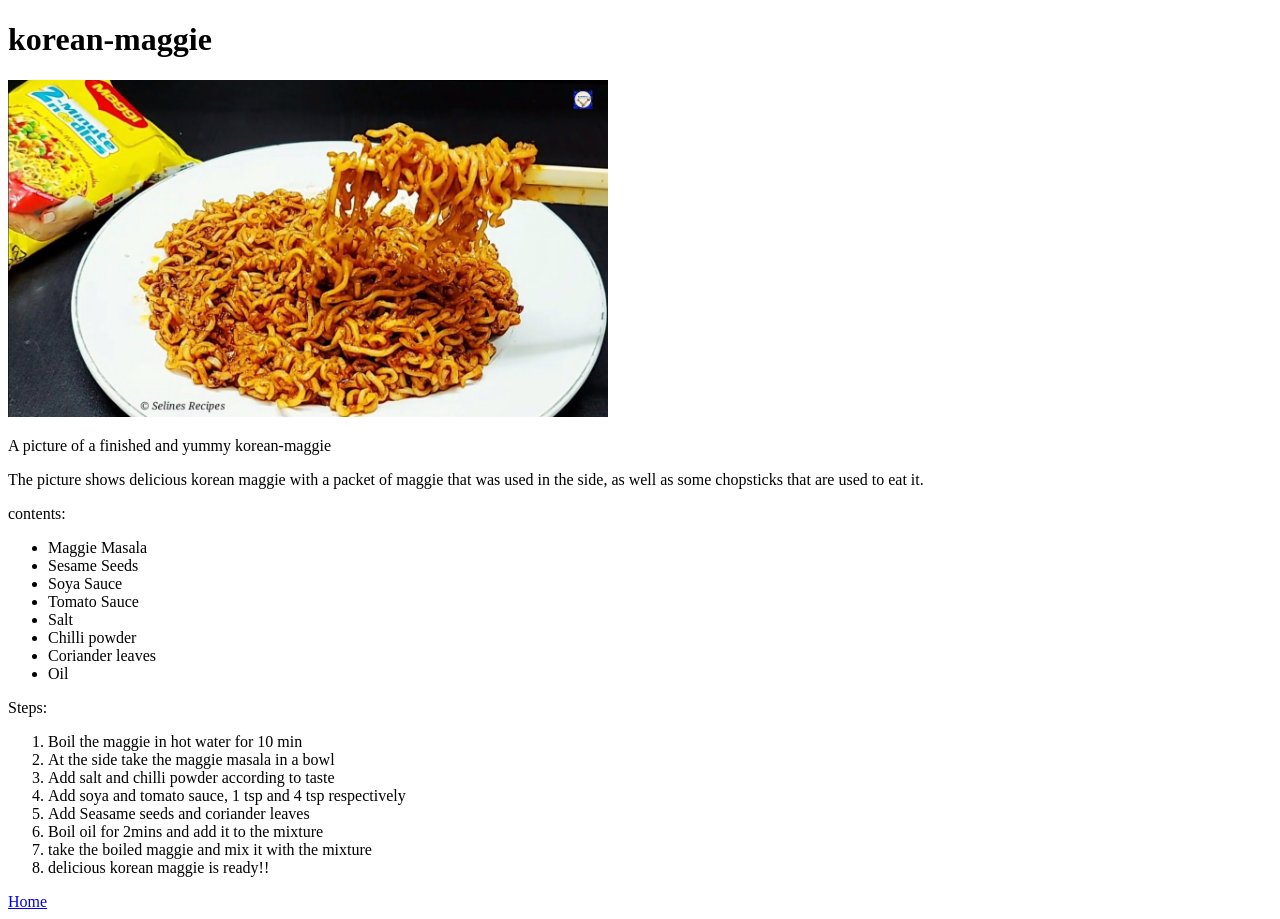
==== recipes/korean-maggie.html @ 34c5f698 "Add all the html files of recipes with link at home all the recipes html files are added here and th" ====
<!DOCTYPE html>
<html lang="en">
    <head>
        <meta charset="utf-8">
        <title>korean-maggie</title>
    </head>
    <body>
        <h1>korean-maggie</h1>
        <img src="../images/korean-maggie.jpg" alt="image of korean-maggie" width="600">
        <p>A picture of a finished and yummy korean-maggie</p>
        <p>The picture shows delicious korean maggie with a packet of maggie that was used
            in the side, as well as some chopsticks that are used to eat it.
        </p>
        <p>contents: 
            <ul>
                <li>Maggie Masala</li>
                <li>Sesame Seeds</li>
                <li>Soya Sauce</li>
                <li>Tomato Sauce</li>
                <li>Salt</li>
                <li>Chilli powder</li>
                <li>Coriander leaves</li>
                <li>Oil</li>
            </ul>
        </p>
        <p>
            Steps:
            <ol>
                <li>Boil the maggie in hot water for 10 min</li>
                <li>At the side take the maggie masala in a bowl</li>
                <li>Add salt and chilli powder according to taste</li>
                <li>Add soya and tomato sauce, 1 tsp and 4 tsp respectively</li>
                <li>Add Seasame seeds and coriander leaves</li>
                <li>Boil oil for 2mins and add it to the mixture</li>
                <li>take the boiled maggie and mix it with the mixture</li>
                <li>delicious korean maggie is ready!!</li>
            </ol>
        </p>
        <a href="../index.html">Home</a>
    </body>
</html>
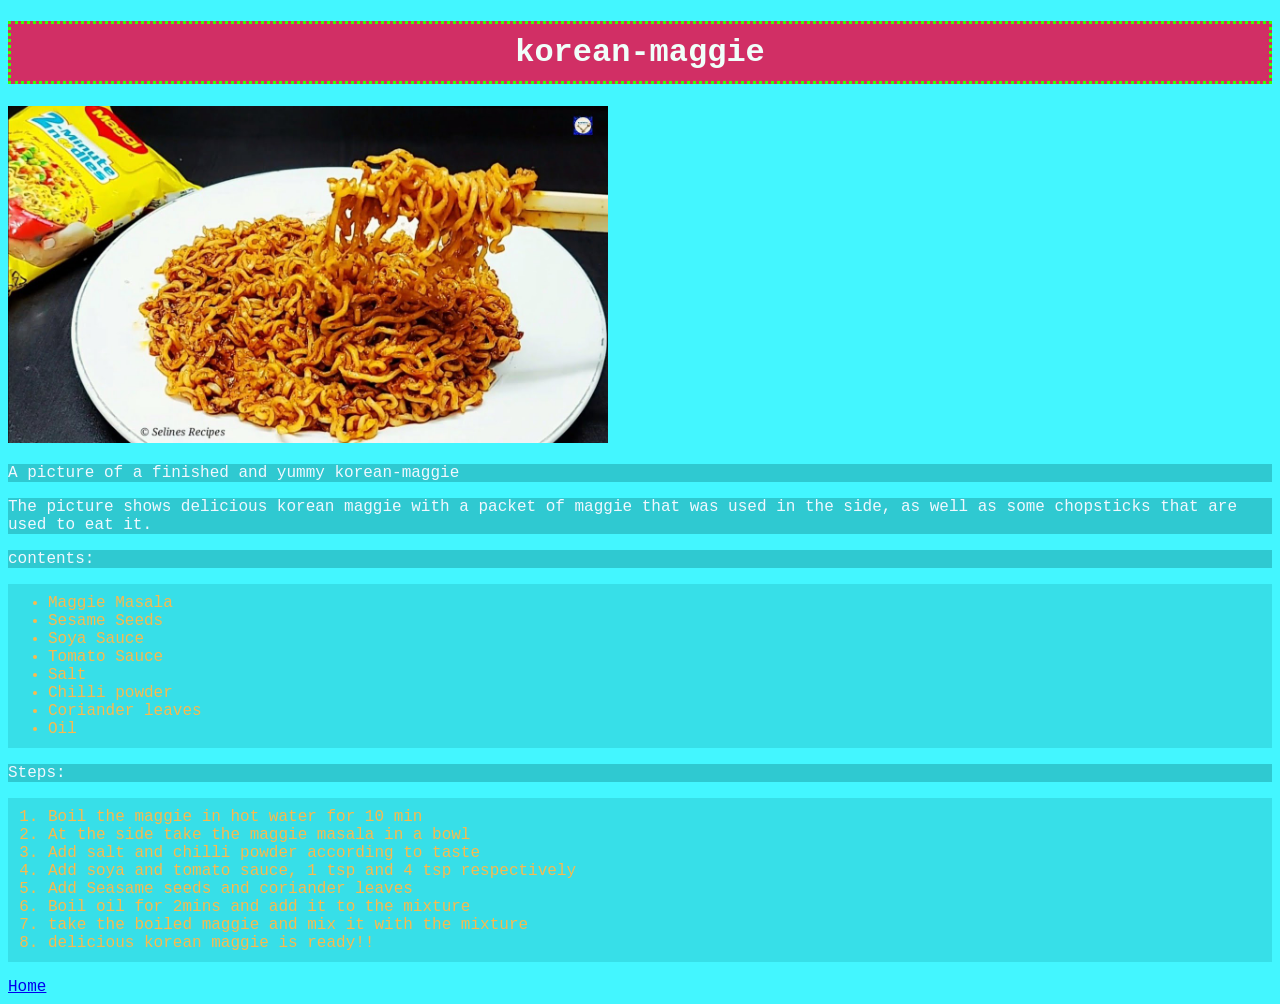
==== commit e4af8f81: "apply css styles to the recipie pages" ====
--- a/recipes/korean-maggie.html
+++ b/recipes/korean-maggie.html
@@ -3,6 +3,7 @@
     <head>
         <meta charset="utf-8">
         <title>korean-maggie</title>
+        <link rel="stylesheet" href="../styles/pages.css"
     </head>
     <body>
         <h1>korean-maggie</h1>
--- a/styles/pages.css
+++ b/styles/pages.css
@@ -0,0 +1,27 @@
+*{
+    font-family: "Courier New",sans-serif;
+}
+h1{
+    font-size: 32px;
+    padding: 10px;
+    text-align:center;
+    border-color: rgb(55, 255, 0);
+    border-style: dotted;
+    background-color: #d12f65;
+    color:rgb(240, 255, 250);
+}
+
+body{
+    background-color: #43f6ff;
+}
+
+p{
+    background-color: #2fc9d1;
+    color:aliceblue;
+}
+ul,ol{
+    background-color: #35d8e1c4;
+    padding-top: 10px;
+    padding-bottom: 10px;
+    color:#f9ba4e; 
+}
